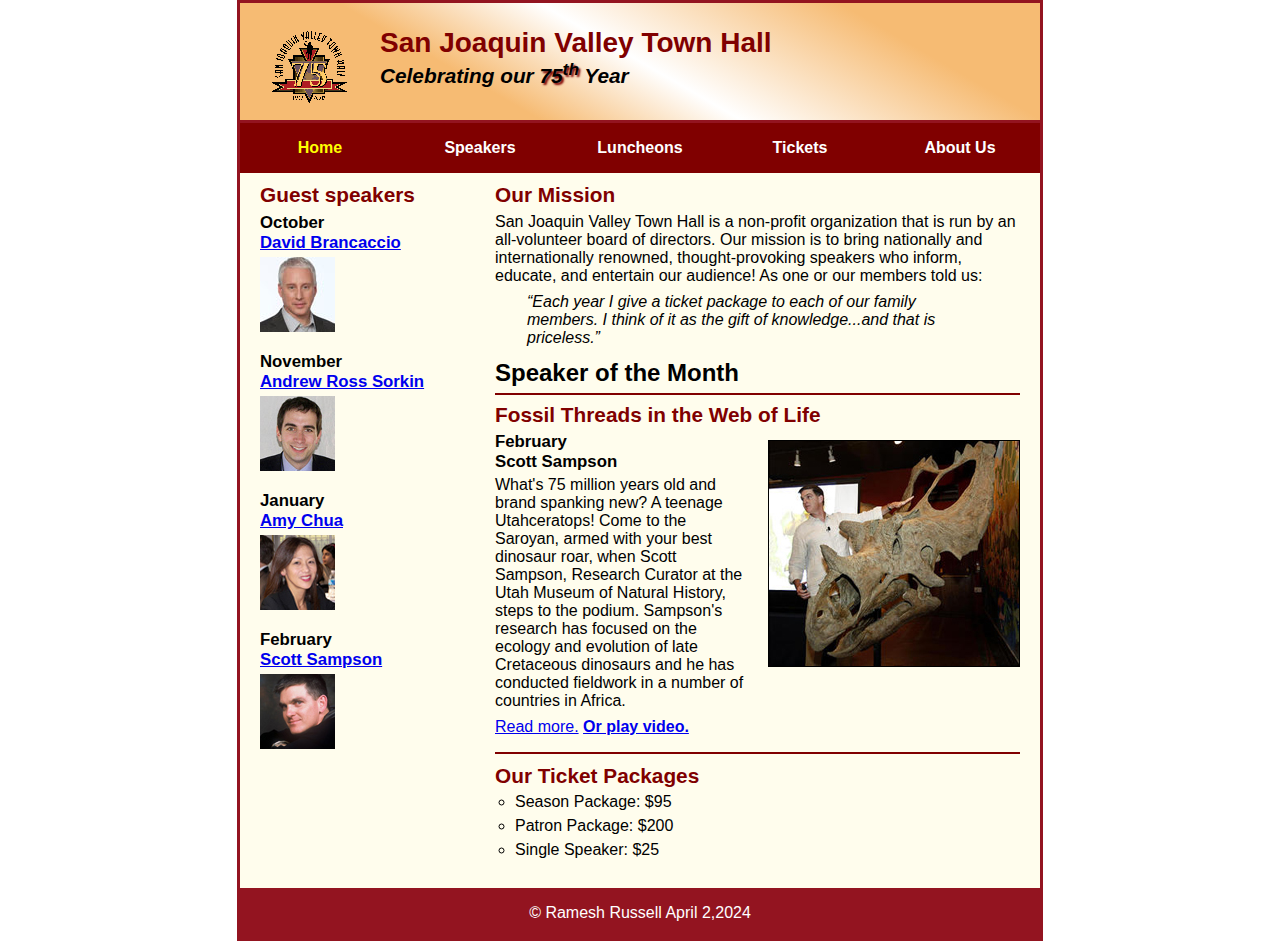
==== index.html @ 6e16f410 "start" ====
<!DOCTYPE html>
<html lang="en">

<head>
	<meta charset="utf-8">
	<title>San Joaquin Valley Town Hall</title>
	<link rel="shortcut icon" href="images/favicon.ico">
	<link rel="stylesheet" href="styles/c8_main.css">
</head>

<body>
	<header>
		<img src="images/town_hall_logo.gif" alt="Town Hall logo" height="80">
		<h2>San Joaquin Valley Town Hall</h2>
		<h3>Celebrating our <span class="shadow">75<sup>th</sup></span> Year</h3>
	</header>
	<nav id="nav_menu" >
		<ul>
			<li>
				<a href="index.html" class="current"> Home</a>
			</li>
			<li>
				<a href="#" >Speakers</a>
			</li>
			<li>
				<a href="#" >Luncheons</a>
			</li>
			<li>
				<a href="#" >Tickets</a>
			</li>
			<li>
				<a href="index.html" >About Us</a>
				<ul>
					<li>
						<a href="#">Our History</a>
					</li>
					<li>
						<a href="#">Board of Directors</a>
					</li>
					<li>
						<a href="#">Past Speakers</a>
					</li>
					<li>
						<a href="#">Contact Information</a>
					</li>
				</ul>
			</li>
		</ul>
	</nav>
	<main>
		<section>
			<h2>Our Mission</h2>
			<p>San Joaquin Valley Town Hall is a non-profit organization that is run by an 
			   all-volunteer board of directors. Our mission is to bring nationally and 
			   internationally renowned, thought-provoking speakers who inform, educate, 
			   and entertain our audience! As one or our members told us:</p>
			<blockquote>&ldquo;Each year I give a ticket package to each of our family members. 
			I think of it as the gift of knowledge...and that is priceless.&rdquo;</blockquote>
			<h1>Speaker of the Month</h1>
			<article>
				<h2>Fossil Threads in the Web of Life</h2>
				<img src="images/sampson_dinosaur.jpg" alt="Scott Sampson with dinosaur">
				<h3>February<br>
				Scott Sampson</h3>
				<p>What's 75 million years old and brand spanking new? A teenage Utahceratops! 
				Come to the Saroyan, armed with your best dinosaur roar, when Scott Sampson, Research 
				Curator at the Utah Museum of Natural History, steps to the podium. Sampson's research 
				has focused on the ecology and evolution of late Cretaceous dinosaurs and he has conducted 
				fieldwork in a number of countries in Africa.</p>
				<p><a href="speakers/c6_sampson.html">Read more.</a>&nbsp;<b><a href="images/tynan75.jpg" target="_blank">Or play video.</a></b></p>
			</article>
			
			<h2>Our Ticket Packages</h2>
			<ul>
				<li>Season Package: $95</li>
				<li>Patron Package: $200</li>
				<li>Single Speaker: $25</li>
			</ul>
		</section>
		
		<aside>
			<h2>Guest speakers</h2>
			<h3>October<br><a href="speakers/brancaccio.html">David Brancaccio</a></h3>
			<img src="images/brancaccio75.jpg" alt="David Brancaccio photo">
			<h3>November<br><a href="speakers/sorkin.html">Andrew Ross Sorkin</a></h3>
			<img src="images/sorkin75.jpg" alt="Andrew Ross Sorkin photo">
			<h3>January<br><a href="speakers/chua.html">Amy Chua</a></h3>
			<img src="images/chua75.jpg" alt="Amy Chua photo">
			<h3>February<br><a href="speakers/c6_sampson.html">Scott Sampson</a></h3>
			<img src="images/sampson75.jpg" alt="Scott Sampson photo">
		</aside>
	</main>
	<footer>
		<p>&copy; Ramesh Russell April 2,2024</p>
	</footer>
</body>
</html>
---- styles/c8_main.css ----
/* the styles for the elements */
* {
	margin: 0;
	padding: 0;
}
html {
	background-color: white;
}
body {
	font-family: Arial, Helvetica, sans-serif;
    font-size: 100%;
    width: 800px;
    margin: 0 auto;
    border: 3px solid #931420;
    background-color: #fffded;
}
a:focus, a:hover {
	font-style: italic;
}
/* the styles for the header */
header {
	padding: 1.5em 0 2em 0;
	border-bottom: 3px solid #931420;
		background-image: -moz-linear-gradient(
	    30deg, #f6bb73 0%, #f6bb73 30%, white 50%, #f6bb73 80%, #f6bb73 100%);
	background-image: -webkit-linear-gradient(
	    30deg, #f6bb73 0%, #f6bb73 30%, white 50%, #f6bb73 80%, #f6bb73 100%);
	background-image: -o-linear-gradient(
	    30deg, #f6bb73 0%, #f6bb73 30%, white 50%, #f6bb73 80%, #f6bb73 100%);
	background-image: linear-gradient(
	    30deg, #f6bb73 0%, #f6bb73 30%, white 50%, #f6bb73 80%, #f6bb73 100%);
}
header h2 {
	font-size: 175%;
	color: #800000;
}
header h3 {
	font-size: 130%;
	font-style: italic;
}
header img {
	float: left;
	padding: 0 30px;
}
.shadow {
	text-shadow: 2px 2px 2px #800000;
}
/* the styles for the navigation menu */
#nav_menu ul {
	list-style-type: none;
	margin: 0;
	padding: 0;
	position: relative;
}
#nav_menu ul li {
	float: left;
}
#nav_menu ul li a {
    display: block;
    width: 160px;
    text-align: center;
    padding: 1em 0;
    text-decoration: none;
    background-color: #800000;
    color: white;
    font-weight: bold;
}
#nav_menu a.current {
	color: yellow;
}
#nav_menu ul ul {
    display: none;
    position: absolute;
    top: 100%;
}
#nav_menu ul ul li {
	float: none;
}
#nav_menu ul li:hover > ul {
	display: block;
}
#nav_menu > ul::after {
    content: "";
    clear: both;
    display: block;
}

/* the styles for the section */
section {
	width: 525px;
	float: right;
	padding: 0 20px 20px 20px;
}
section h1 {
	font-size: 150%;
	padding: .5em 0 .25em 0;
	margin: 0;
}
section h2 {
	color: #800000;
	font-size: 130%;
	padding: .5em 0 .25em 0;
}
section p {
	padding-bottom: .5em;
}
section blockquote {
	padding: 0 2em;
	font-style: italic;
}
section ul {
	padding: 0 0 .25em 1.25em;
	list-style-type: circle;
}
section li {
	padding-bottom: .35em;
}

/* the styles for the article */
article {
	padding: .5em 0;
	border-top: 2px solid #800000;
	border-bottom: 2px solid #800000;
}
article h2 {
	padding-top: 0;
}
article h3 {
	font-size: 105%;
	padding-bottom: .25em;
}
article img {
	float: right;
	margin: .5em 0 1em 1em;
	border: 1px solid black;
}

/* the styles for the aside */
aside {
	width: 215px;
	float: right;
	padding: 0 0 20px 20px;
}
aside h2 {
	color: #800000;
	font-size: 130%;
	padding: .5em 0 .25em 0;
}

aside h3 {
	font-size: 105%;
	padding-bottom: .25em;
}
aside img {
	padding-bottom: 1em;
}

/* the styles for the footer */
footer {
	background-color: #931420;
	clear: both;

}
footer p {
	text-align: center;
	color: white;
	padding: 1em 0;
}
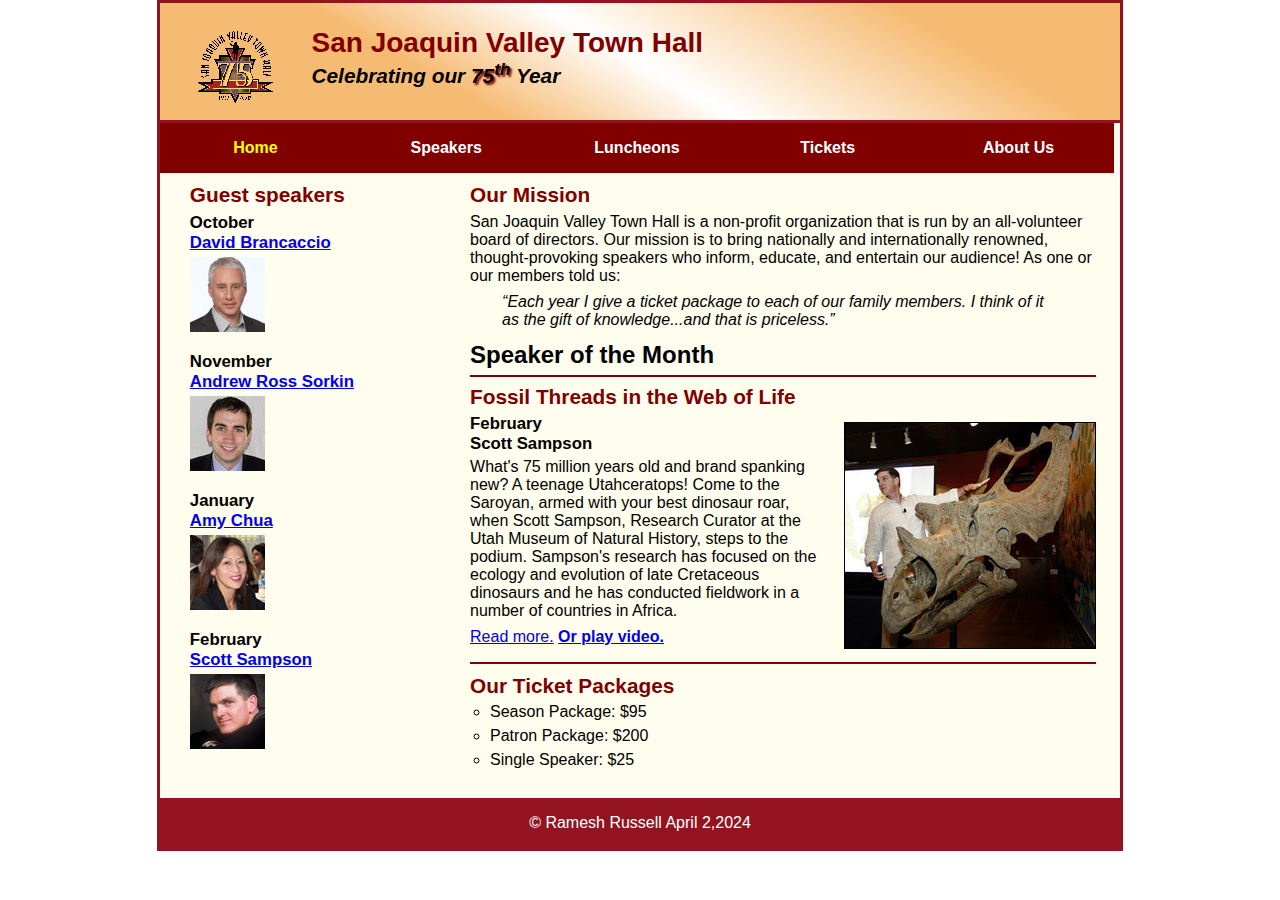
==== commit 6bb738d6: "done" ====
--- a/index.html
+++ b/index.html
@@ -3,9 +3,18 @@
 
 <head>
 	<meta charset="utf-8">
+	<meta name="viewport" content="width=device-width, initial-scale=1">
 	<title>San Joaquin Valley Town Hall</title>
 	<link rel="shortcut icon" href="images/favicon.ico">
 	<link rel="stylesheet" href="styles/c8_main.css">
+	<link rel="stylesheet" href="styles/slicknav.css">
+	<script src="https://code.jquery.com/jquery-3.6.0.min.js"></script>
+	<script src="styles/jquery.slicknav.min.js"></script>
+	<script type="text/javascript">
+		$(document).ready(function(){
+ $('#nav_menu').slicknav({prependTo: "#mobile_menu"});
+});
+	</script>
 </head>
 
 <body>
@@ -14,6 +23,7 @@
 		<h2>San Joaquin Valley Town Hall</h2>
 		<h3>Celebrating our <span class="shadow">75<sup>th</sup></span> Year</h3>
 	</header>
+	<nav id="mobile_menu"></nav>
 	<nav id="nav_menu" >
 		<ul>
 			<li>
@@ -80,6 +90,7 @@
 		
 		<aside>
 			<h2>Guest speakers</h2>
+			<div>
 			<h3>October<br><a href="speakers/brancaccio.html">David Brancaccio</a></h3>
 			<img src="images/brancaccio75.jpg" alt="David Brancaccio photo">
 			<h3>November<br><a href="speakers/sorkin.html">Andrew Ross Sorkin</a></h3>
@@ -88,6 +99,7 @@
 			<img src="images/chua75.jpg" alt="Amy Chua photo">
 			<h3>February<br><a href="speakers/c6_sampson.html">Scott Sampson</a></h3>
 			<img src="images/sampson75.jpg" alt="Scott Sampson photo">
+			</div>
 		</aside>
 	</main>
 	<footer>
--- a/styles/c8_main.css
+++ b/styles/c8_main.css
@@ -9,7 +9,8 @@
 body {
 	font-family: Arial, Helvetica, sans-serif;
     font-size: 100%;
-    width: 800px;
+    width: 98%;
+	max-width: 960px;
     margin: 0 auto;
     border: 3px solid #931420;
     background-color: #fffded;
@@ -40,24 +41,27 @@
 }
 header img {
 	float: left;
-	padding: 0 30px;
+	padding: 0 3.7267%;
 }
 .shadow {
 	text-shadow: 2px 2px 2px #800000;
 }
 /* the styles for the navigation menu */
+
 #nav_menu ul {
 	list-style-type: none;
 	margin: 0;
 	padding: 0;
 	position: relative;
+
 }
 #nav_menu ul li {
 	float: left;
+	 width: 19.875%;
 }
 #nav_menu ul li a {
     display: block;
-    width: 160px;
+   
     text-align: center;
     padding: 1em 0;
     text-decoration: none;
@@ -65,6 +69,7 @@
     color: white;
     font-weight: bold;
 }
+
 #nav_menu a.current {
 	color: yellow;
 }
@@ -72,6 +77,7 @@
     display: none;
     position: absolute;
     top: 100%;
+	width: 100%;
 }
 #nav_menu ul ul li {
 	float: none;
@@ -87,9 +93,9 @@
 
 /* the styles for the section */
 section {
-	width: 525px;
+	width: 65.22%;
 	float: right;
-	padding: 0 20px 20px 20px;
+	padding: 0 2.484% 20px ;
 }
 section h1 {
 	font-size: 150%;
@@ -133,13 +139,15 @@
 	float: right;
 	margin: .5em 0 1em 1em;
 	border: 1px solid black;
+	max-width: 40%;
+	min-width: 140px;
 }
 
 /* the styles for the aside */
 aside {
-	width: 215px;
+	width: 26.708%;
 	float: right;
-	padding: 0 0 20px 20px;
+	padding: 0 0 20px 2.484%;
 }
 aside h2 {
 	color: #800000;
@@ -166,3 +174,52 @@
 	color: white;
 	padding: 1em 0;
 }
+#mobile_menu{
+	display: none;
+}
+@media only screen and (width <= 600px ){
+	#nav_menu{
+		display:none;
+	}
+	#mobile_menu{
+		display:block;
+	}
+	.slicknav_menu{
+		  background-color: #800000 !important;
+	}
+}
+@media only screen and (width <= 333px) {
+	aside h2 a{
+		font-size: 85%;
+	}
+	section h1{
+		font-size: 125%;
+	}
+	section h2{
+		font-size: 110%;
+	}
+ }
+ @media only screen  and (width <=318px){
+	header img{
+		float:none;
+		align-content: center;
+	}
+	section,aside{
+		float:none;
+		width: 97.516%
+	}
+	aside{
+	padding: 0 2.484% 20px;	
+	}
+	aside div{
+		column-count: 2;
+	
+	}
+	
+
+ }
+ @media only screen and (width<=225px) {
+	*{
+		font-size:90%;
+	}
+ }